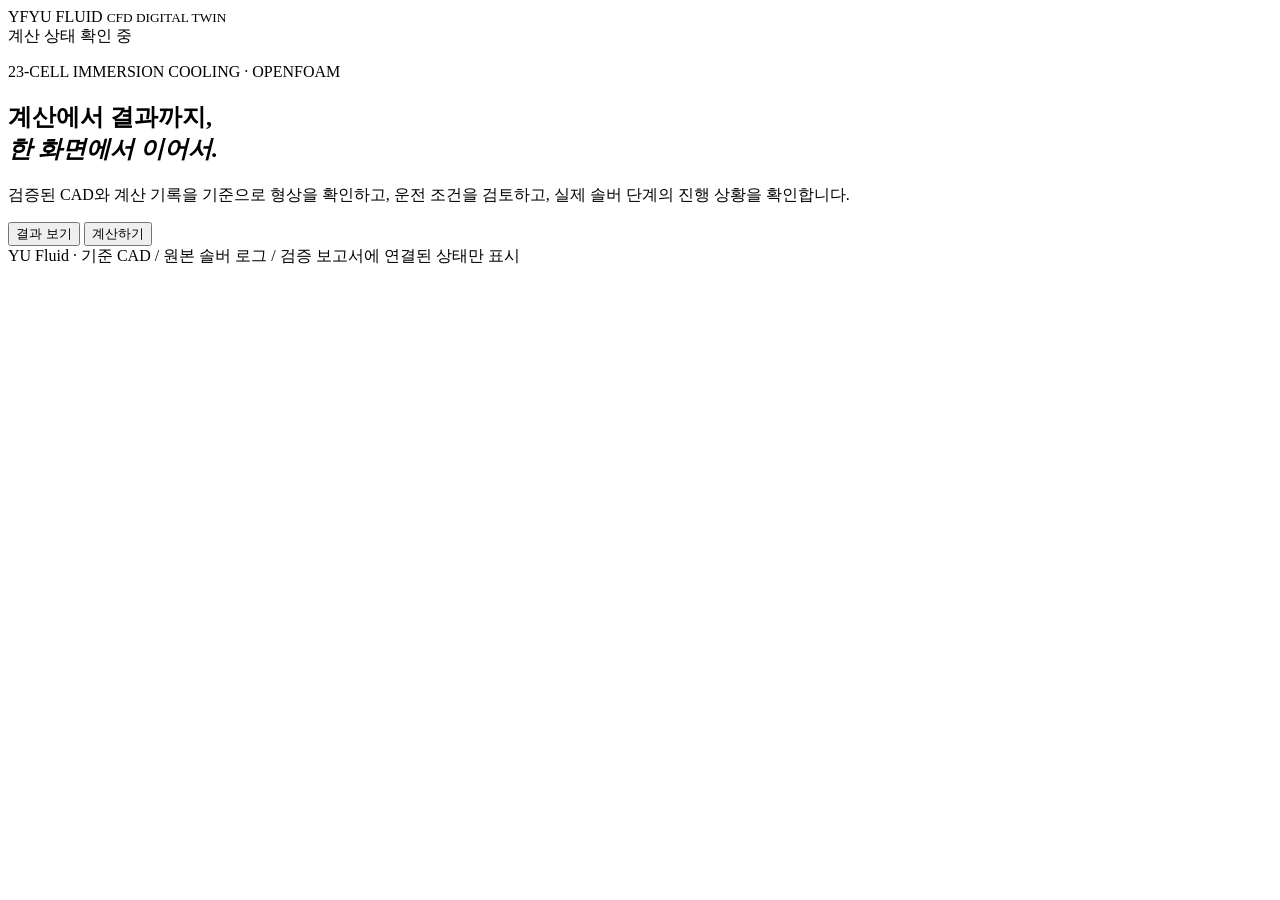
==== src/cfd_twin/workflow_assets/index.html @ 60b9c34c "Add integrated CFD workflow and mesh visualization" ====
<!doctype html>
<html lang="ko">
<head>
  <meta charset="utf-8">
  <meta name="viewport" content="width=device-width, initial-scale=1">
  <title>YU Fluid · CFD 작업실</title>
  <link rel="stylesheet" href="/style.css?v=light-ui-1">
</head>
<body>
  <header class="topbar">
    <div class="brand"><span class="brand-mark">YF</span><span>YU FLUID <small>CFD DIGITAL TWIN</small></span></div>
    <span id="live-state" class="live-state">계산 상태 확인 중</span>
  </header>
  <main>
    <section class="hero">
      <p class="eyebrow">23-CELL IMMERSION COOLING · OPENFOAM</p>
      <h1>계산에서 결과까지,<br><em>한 화면에서 이어서.</em></h1>
      <p>검증된 CAD와 계산 기록을 기준으로 형상을 확인하고, 운전 조건을 검토하고, 실제 솔버 단계의 진행 상황을 확인합니다.</p>
      <div class="hero-actions">
        <button id="go-results" class="primary" type="button">결과 보기</button>
        <button id="go-calculate" class="secondary" type="button">계산하기</button>
      </div>
    </section>

    <section id="results-view" class="workspace" hidden>
      <div class="section-head"><div><p class="eyebrow">RESULTS</p><h2>결과 보기</h2></div><button class="text-button home" type="button">← 처음으로</button></div>
      <div id="result-notice" class="notice">결과 상태를 불러오는 중입니다.</div>
      <div class="result-grid">
        <article class="panel">
          <div class="panel-head"><h3>현재 결과</h3><span id="mesh-count" class="pill">메시 확인 중</span></div>
          <p id="result-status">검증된 결과가 준비되면 3D 디지털 트윈을 열 수 있습니다.</p>
          <a id="open-viewer" class="button-link" href="/viewer/index.html" hidden>3D 결과·그래프 열기 ↗</a>
        </article>
        <article class="panel">
          <div class="panel-head"><h3>결과 비교</h3><span class="pill">최대 3개</span></div>
          <table aria-label="최대 세 가지 CFD 결과 비교"><thead><tr><th>결과</th><th>상태</th><th>최고 온도</th><th>출구 온도</th></tr></thead><tbody id="comparison-rows"></tbody></table>
          <p class="quiet">검증이 끝난 동일 정의의 결과만 비교합니다. 비어 있는 결과를 추정값으로 채우지 않습니다.</p>
        </article>
      </div>
      <article class="panel progress-panel">
        <div class="panel-head"><h3>실제 CFD 계산 단계</h3><span id="physical-time" class="mono">— / 1800 s</span></div>
        <div id="stage-list" class="stage-list"></div>
        <div class="progress-caption"><span>과도 열해석 물리시간</span><strong id="progress-label">—</strong></div>
        <progress id="transient-progress" max="100" value="0"></progress>
        <p id="coupling-state" class="quiet">로그를 확인 중입니다.</p>
        <p class="quiet">이 비율은 계산된 물리시간입니다. 잔차 수렴률이나 남은 시간의 예측값이 아닙니다.</p>
      </article>
    </section>

    <section id="calculate-view" class="workspace" hidden>
      <div class="section-head"><div><p class="eyebrow">SETUP</p><h2>계산하기</h2></div><button class="text-button home" type="button">← 처음으로</button></div>
      <div class="setup-grid">
        <article class="panel">
          <div class="panel-head"><h3>01 · CAD 형상</h3><span id="cad-badge" class="pill">검증 확인 중</span></div>
          <label class="choice"><input type="radio" name="cad-mode" value="baseline" checked> 검증된 기준 CAD 사용</label>
          <label class="choice"><input type="radio" name="cad-mode" value="upload"> CAD 파일 첨부·검사</label>
          <div id="upload-area" hidden>
            <label for="cad-files" class="upload-target">STEP / STL 파일 선택 <small>여러 파일 가능 · 파일당 최대 50 MiB</small></label>
            <input id="cad-files" type="file" accept=".step,.stp,.stl" multiple>
            <div id="cad-file-results" class="file-results" aria-live="polite"></div>
          </div>
          <div class="geometry-facts">
            <div><span>탱크</span><strong id="tank-size">—</strong></div>
            <div><span>배터리</span><strong id="cell-count">—</strong></div>
            <div><span>입구 / 출구</span><strong id="port-size">—</strong></div>
            <div><span>형상</span><strong id="cad-source">—</strong></div>
          </div>
          <p id="geometry-note" class="quiet"></p>
        </article>

        <form id="calculation-form" class="panel">
          <div class="panel-head"><h3>02 · 운전 조건</h3><span class="pill">입력 검토</span></div>
          <div class="form-grid">
            <label>냉각수 종류<select name="coolant"><option value="deionized_water">탈이온수 · 검증된 상수 물성</option></select></label>
            <label>입구 온도 <small>K</small><input name="inlet_temperature_k" type="number" value="293" min="250" max="370" step="0.01" required></label>
            <label>입구 속도 <small>m/s</small><input name="inlet_velocity_m_s" type="number" value="0.4" min="0.001" max="5" step="0.001" required></label>
            <label>출구 절대압력 <small>Pa</small><input name="outlet_pressure_pa" type="number" value="101325" min="50000" max="300000" step="1" required></label>
            <label>목표 메시 수 <small>cell</small><input name="mesh_target_cells" type="number" value="849284" min="700000" max="900000" step="1" required></label>
          </div>
          <div class="source-box"><strong>발열</strong><span>Peneklioglu / Bernardi 시간가변 열원 · 2C · 0–1800 s</span></div>
          <button class="primary full" type="submit">형상·조건 확인하기 →</button>
          <p class="quiet">입구·출구 구경은 CAD에서 가져옵니다. 현재는 동일한 기준 CAD와 기존 계산만 연결하며, 새 변수 계산은 시작하지 않습니다.</p>
        </form>
      </div>
    </section>
  </main>

  <dialog id="confirm-dialog">
    <form method="dialog" class="dialog-card"><button class="dialog-close" value="cancel" aria-label="닫기">×</button>
      <p class="eyebrow">RUN CONFIRMATION</p><h2>계산 조건 확인</h2>
      <div id="confirmation-details" class="confirm-list"></div>
      <p id="confirmation-message" class="notice"></p>
      <div class="dialog-actions"><button value="cancel" class="secondary">돌아가기</button><button id="attach-run" value="attach" class="primary" disabled>현재 계산 진행 보기</button></div>
    </form>
  </dialog>
  <footer>YU Fluid · 기준 CAD / 원본 솔버 로그 / 검증 보고서에 연결된 상태만 표시</footer>
  <script src="/app.js" defer></script>
</body>
</html>
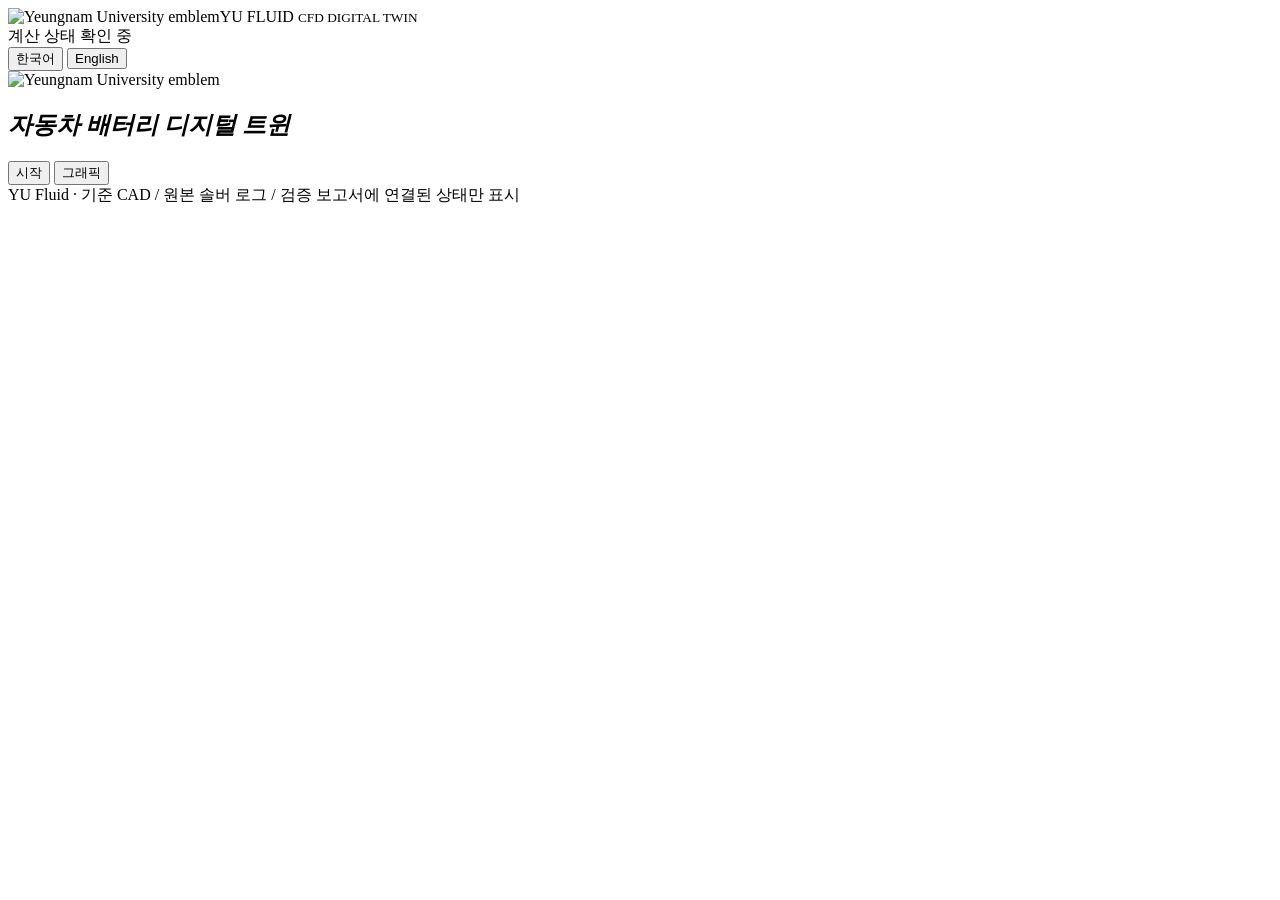
==== commit 0e1f4a48: "Consolidate validated CFD viewer and release workflow" ====
--- a/src/cfd_twin/workflow_assets/index.html
+++ b/src/cfd_twin/workflow_assets/index.html
@@ -3,37 +3,57 @@
 <head>
   <meta charset="utf-8">
   <meta name="viewport" content="width=device-width, initial-scale=1">
-  <title>YU Fluid · CFD 작업실</title>
-  <link rel="stylesheet" href="/style.css?v=light-ui-1">
+  <title>영남대학교 · 자동차 배터리 디지털 트윈</title>
+  <link rel="stylesheet" href="/style.css?v=case-cad-1">
 </head>
 <body>
   <header class="topbar">
-    <div class="brand"><span class="brand-mark">YF</span><span>YU FLUID <small>CFD DIGITAL TWIN</small></span></div>
-    <span id="live-state" class="live-state">계산 상태 확인 중</span>
+    <div class="brand"><img class="brand-mark" src="/cheoma-logo.png" alt="Yeungnam University emblem"><span>YU FLUID <small>CFD DIGITAL TWIN</small></span></div>
+    <div class="topbar-actions"><span id="live-state" class="live-state">계산 상태 확인 중</span>
+      <div class="language-switch" role="group" aria-label="Language / 언어">
+        <button type="button" data-language="ko" aria-pressed="true">한국어</button>
+        <button type="button" data-language="en" aria-pressed="false">English</button>
+      </div>
+    </div>
   </header>
   <main>
-    <section class="hero">
-      <p class="eyebrow">23-CELL IMMERSION COOLING · OPENFOAM</p>
-      <h1>계산에서 결과까지,<br><em>한 화면에서 이어서.</em></h1>
-      <p>검증된 CAD와 계산 기록을 기준으로 형상을 확인하고, 운전 조건을 검토하고, 실제 솔버 단계의 진행 상황을 확인합니다.</p>
-      <div class="hero-actions">
-        <button id="go-results" class="primary" type="button">결과 보기</button>
-        <button id="go-calculate" class="secondary" type="button">계산하기</button>
+    <section id="landing-view" class="hero landing-hero">
+      <div class="hero-brand">
+        <img class="hero-logo" src="/cheoma-logo.png" alt="Yeungnam University emblem">
+        <div class="hero-copy">
+          <h1><em>자동차 배터리 디지털 트윈</em></h1>
+          <div class="hero-actions">
+            <button id="go-start" class="primary start-button" type="button">시작</button>
+            <button id="go-graphics" class="secondary graphics-button" type="button">그래픽</button>
+          </div>
+        </div>
       </div>
     </section>
 
     <section id="results-view" class="workspace" hidden>
       <div class="section-head"><div><p class="eyebrow">RESULTS</p><h2>결과 보기</h2></div><button class="text-button home" type="button">← 처음으로</button></div>
       <div id="result-notice" class="notice">결과 상태를 불러오는 중입니다.</div>
+      <article id="imported-run-panel" class="panel imported-run" hidden>
+        <div class="panel-head"><h3>새 CAD 계산</h3><span id="imported-run-state" class="pill">대기</span></div>
+        <p id="imported-run-message"></p>
+        <div id="imported-run-stages" class="stage-list"></div>
+        <p id="imported-run-progress" class="quiet"></p>
+        <div class="run-actions">
+          <a id="open-imported-viewer" class="button-link" hidden>새 CAD 3D 결과·그래프 열기 ↗</a>
+          <button id="cancel-imported-run" class="secondary stop-button" type="button" hidden>계산 중지</button>
+          <button id="reset-imported-run" class="secondary" type="button">새 CAD 계산 초기화</button>
+        </div>
+      </article>
       <div class="result-grid">
         <article class="panel">
           <div class="panel-head"><h3>현재 결과</h3><span id="mesh-count" class="pill">메시 확인 중</span></div>
           <p id="result-status">검증된 결과가 준비되면 3D 디지털 트윈을 열 수 있습니다.</p>
-          <a id="open-viewer" class="button-link" href="/viewer/index.html" hidden>3D 결과·그래프 열기 ↗</a>
+          <a id="open-viewer" class="button-link" href="/viewer/results.html" hidden>3D 결과·그래프 열기 ↗</a>
+          <a id="open-cad" class="button-link" href="/viewer/cad/index.html" hidden>CAD 상면도·측면도 ↗</a>
         </article>
         <article class="panel">
-          <div class="panel-head"><h3>결과 비교</h3><span class="pill">최대 3개</span></div>
-          <table aria-label="최대 세 가지 CFD 결과 비교"><thead><tr><th>결과</th><th>상태</th><th>최고 온도</th><th>출구 온도</th></tr></thead><tbody id="comparison-rows"></tbody></table>
+          <div class="panel-head"><h3>결과 비교</h3><span class="pill" id="result-count-pill">결과</span></div>
+          <table id="result-table" aria-label="CFD 결과 비교"><thead><tr><th>결과</th><th>상태</th><th>최고 온도</th><th>출구 온도</th></tr></thead><tbody id="comparison-rows"></tbody></table>
           <p class="quiet">검증이 끝난 동일 정의의 결과만 비교합니다. 비어 있는 결과를 추정값으로 채우지 않습니다.</p>
         </article>
       </div>
@@ -43,21 +63,53 @@
         <div class="progress-caption"><span>과도 열해석 물리시간</span><strong id="progress-label">—</strong></div>
         <progress id="transient-progress" max="100" value="0"></progress>
         <p id="coupling-state" class="quiet">로그를 확인 중입니다.</p>
-        <p class="quiet">이 비율은 계산된 물리시간입니다. 잔차 수렴률이나 남은 시간의 예측값이 아닙니다.</p>
       </article>
     </section>
 
     <section id="calculate-view" class="workspace" hidden>
-      <div class="section-head"><div><p class="eyebrow">SETUP</p><h2>계산하기</h2></div><button class="text-button home" type="button">← 처음으로</button></div>
+      <div class="section-head"><div><p class="eyebrow">SETUP</p><h2>입력</h2></div><button class="text-button home" type="button">← 처음으로</button></div>
       <div class="setup-grid">
         <article class="panel">
           <div class="panel-head"><h3>01 · CAD 형상</h3><span id="cad-badge" class="pill">검증 확인 중</span></div>
           <label class="choice"><input type="radio" name="cad-mode" value="baseline" checked> 검증된 기준 CAD 사용</label>
-          <label class="choice"><input type="radio" name="cad-mode" value="upload"> CAD 파일 첨부·검사</label>
+          <label class="choice"><input type="radio" name="cad-mode" value="parametric"> 기준 CAD 치수 변경</label>
+          <label class="choice"><input type="radio" name="cad-mode" value="upload"> 새 CAD 첨부·계산</label>
+          <div id="parametric-area" class="parametric-area" hidden>
+            <label>기준 CAD 템플릿
+              <select name="parametric_template" form="calculation-form">
+                <option value="reference_23cell">검증된 23셀 탱크 · 5–4–5–4–5</option>
+              </select>
+            </label>
+            <label>탱크 크기 입력 방식
+              <select id="tank-size-mode" name="tank_size_mode" form="calculation-form">
+                <option value="dimensions">X·Y·Z 치수 직접 입력</option>
+                <option value="volume">목표 체적 입력 · 기준 비율 유지</option>
+              </select>
+            </label>
+            <div id="tank-dimension-fields" class="parametric-grid">
+              <label>탱크 X <small>mm</small><input name="tank_width_mm" form="calculation-form" type="number" value="114" min="105" max="300" step="0.1"></label>
+              <label>탱크 Y <small>mm</small><input name="tank_length_mm" form="calculation-form" type="number" value="121" min="115" max="300" step="0.1"></label>
+              <label>탱크 Z <small>mm</small><input name="tank_height_mm" form="calculation-form" type="number" value="82" min="69" max="300" step="0.1"></label>
+            </div>
+            <div id="tank-volume-field" hidden>
+              <label>목표 탱크 체적 <small>L · 외곽 22점 압출 체적</small><input name="tank_volume_l" form="calculation-form" type="number" value="1.07" min="0.93" max="12" step="0.01"></label>
+            </div>
+            <div class="parametric-grid two">
+              <label>입구 Ø <small>mm</small><input name="inlet_diameter_mm" form="calculation-form" type="number" value="19" min="5" max="50" step="0.1"></label>
+              <label>출구 Ø <small>mm</small><input name="outlet_diameter_mm" form="calculation-form" type="number" value="19" min="5" max="50" step="0.1"></label>
+            </div>
+            <p class="quiet">탱크 외곽·노치는 입력 크기에 맞춰 변형합니다. Ø19 배터리 23개 배열은 늘이지 않고 중앙으로 이동하며 입·출구 중심은 양끝 셀을 따라갑니다.</p>
+            <ol class="parametric-flow" aria-label="파라메트릭 CFD 실행 흐름">
+              <li class="ready">기준 템플릿</li><li class="ready">Ø·탱크 입력</li><li class="ready">치수 계산</li><li class="ready">STEP/STL 생성</li>
+              <li class="ready">형상 검사</li><li>메시 생성</li><li>S0→S1→S2</li><li>결과 뷰어</li>
+            </ol>
+            <div id="parametric-result" class="parametric-result" hidden></div>
+          </div>
           <div id="upload-area" hidden>
-            <label for="cad-files" class="upload-target">STEP / STL 파일 선택 <small>여러 파일 가능 · 파일당 최대 50 MiB</small></label>
+            <label for="cad-files" class="upload-target">STEP / STL 파일 선택</label>
             <input id="cad-files" type="file" accept=".step,.stp,.stl" multiple>
             <div id="cad-file-results" class="file-results" aria-live="polite"></div>
+            <p class="quiet">STEP 3개를 탱크·포트 / 냉각수 / 배터리 영역에 지정합니다. STL은 참고용으로만 검사합니다.</p>
           </div>
           <div class="geometry-facts">
             <div><span>탱크</span><strong id="tank-size">—</strong></div>
@@ -69,17 +121,21 @@
         </article>
 
         <form id="calculation-form" class="panel">
-          <div class="panel-head"><h3>02 · 운전 조건</h3><span class="pill">입력 검토</span></div>
+          <div class="panel-head"><h3>02 · 경계 조건</h3><span class="pill">입력 검토</span></div>
           <div class="form-grid">
             <label>냉각수 종류<select name="coolant"><option value="deionized_water">탈이온수 · 검증된 상수 물성</option></select></label>
             <label>입구 온도 <small>K</small><input name="inlet_temperature_k" type="number" value="293" min="250" max="370" step="0.01" required></label>
             <label>입구 속도 <small>m/s</small><input name="inlet_velocity_m_s" type="number" value="0.4" min="0.001" max="5" step="0.001" required></label>
             <label>출구 절대압력 <small>Pa</small><input name="outlet_pressure_pa" type="number" value="101325" min="50000" max="300000" step="1" required></label>
-            <label>목표 메시 수 <small>cell</small><input name="mesh_target_cells" type="number" value="849284" min="700000" max="900000" step="1" required></label>
+            <label>메시 등급 <small>검증 셀 수</small><select name="mesh_target_cells" required>
+              <option value="800000" selected>80만급 · 849,284셀</option>
+              <option value="600000">60만급 · 목표 600,000셀</option>
+              <option value="700000">70만급 · 732,766셀</option>
+            </select></label>
           </div>
           <div class="source-box"><strong>발열</strong><span>Peneklioglu / Bernardi 시간가변 열원 · 2C · 0–1800 s</span></div>
           <button class="primary full" type="submit">형상·조건 확인하기 →</button>
-          <p class="quiet">입구·출구 구경은 CAD에서 가져옵니다. 현재는 동일한 기준 CAD와 기존 계산만 연결하며, 새 변수 계산은 시작하지 않습니다.</p>
+          <p class="quiet">새 STEP의 입·출구 구경은 형상에서 읽습니다. 현재 자동 계산은 동일한 23셀 탱크 계열 형상에 한하며, 검증을 통과하지 못한 CAD는 실행되지 않습니다.</p>
         </form>
       </div>
     </section>
@@ -90,10 +146,12 @@
       <p class="eyebrow">RUN CONFIRMATION</p><h2>계산 조건 확인</h2>
       <div id="confirmation-details" class="confirm-list"></div>
       <p id="confirmation-message" class="notice"></p>
-      <div class="dialog-actions"><button value="cancel" class="secondary">돌아가기</button><button id="attach-run" value="attach" class="primary" disabled>현재 계산 진행 보기</button></div>
+      <label id="geometry-confirmation" class="choice" hidden><input id="geometry-confirmed" type="checkbox"> 표시된 CAD 형상과 경계 조건을 확인했습니다</label>
+      <div class="dialog-actions"><button value="cancel" class="secondary">돌아가기</button><button id="attach-run" value="attach" class="primary" disabled>현재 계산 진행 보기</button><button id="generate-parametric-cad" type="button" class="primary" hidden disabled>새 CFD 계산 시작</button><button id="start-imported-run" type="button" class="primary" hidden disabled>새 CFD 계산 시작</button></div>
     </form>
   </dialog>
   <footer>YU Fluid · 기준 CAD / 원본 솔버 로그 / 검증 보고서에 연결된 상태만 표시</footer>
-  <script src="/app.js" defer></script>
+  <script src="/viewer/i18n.js?v=case-cad-1" defer></script>
+  <script src="/app.js?v=case-cad-2" defer></script>
 </body>
 </html>
